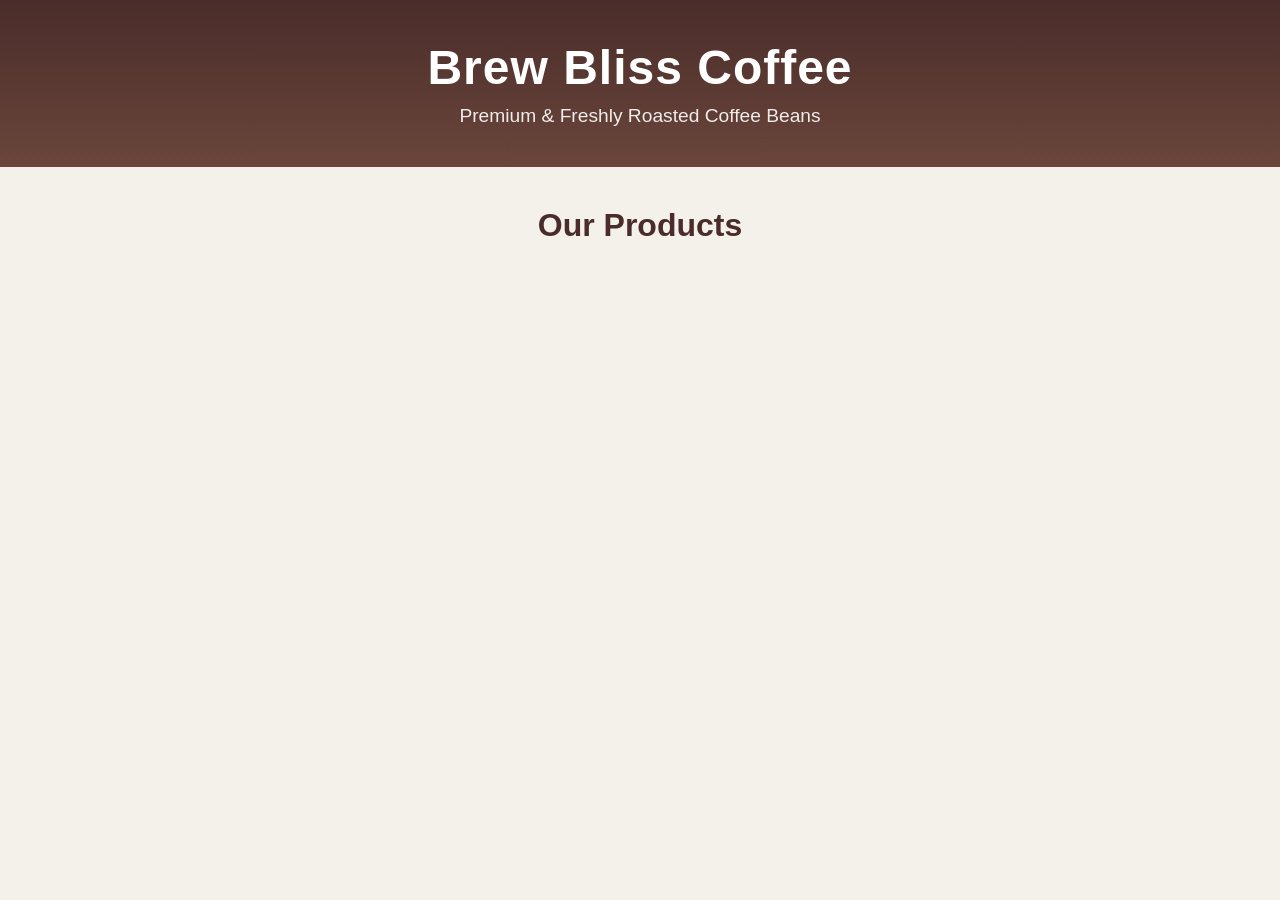
==== client/index.html @ fa4433f1 "Initial Commit" ====
<!DOCTYPE html>
<html lang="en">
<head>
    <meta charset="UTF-8">
    <meta name="viewport" content="width=device-width, initial-scale=1.0">
    <title>Brew Bliss Coffee</title>
    <link rel="stylesheet" href="styles.css">
</head>
<body>

<header>
    <h1>Brew Bliss Coffee</h1>
    <p>Premium & Freshly Roasted Coffee Beans</p>
</header>

<section class="products-section">
    <h2>Our Products</h2>
    <div id="product-list" class="product-list"></div>
</section>

<script src="app.js"></script>
</body>
</html>
---- client/styles.css ----
/* GLOBAL */
* {
    margin: 0;
    padding: 0;
    box-sizing: border-box;
}

body {
    font-family: "Poppins", sans-serif;
    background: #f4f1ea; /* coffee cream background */
    color: #4a2c2a; /* deep coffee brown */
    padding-bottom: 40px;
}

/* HEADER */
header {
    text-align: center;
    padding: 40px 20px;
    background: linear-gradient(to bottom, #4a2c2a, #6a463b);
    color: #fff;
}

header h1 {
    font-size: 3rem;
    margin-bottom: 10px;
    letter-spacing: 1px;
}

header p {
    font-size: 1.2rem;
    opacity: 0.9;
}

/* PRODUCTS */
.products-section {
    width: 90%;
    max-width: 1200px;
    margin: 40px auto;
}

.products-section h2 {
    font-size: 2rem;
    margin-bottom: 20px;
    text-align: center;
}

.product-list {
    display: grid;
    grid-template-columns: repeat(auto-fit, minmax(260px, 1fr));
    gap: 25px;
}

/* PRODUCT CARD */
.product-card {
    background: #fff;
    border-radius: 15px;
    padding: 15px;
    box-shadow: 0 6px 15px rgba(0,0,0,0.15);
    transition: 0.3s ease;
    overflow: hidden;
}

.product-card:hover {
    transform: translateY(-5px);
    box-shadow: 0 10px 18px rgba(0,0,0,0.22);
}

.product-card img {
    width: 100%;
    height: 220px;
    object-fit: cover;
    border-radius: 12px;
}

.product-card h3 {
    margin: 15px 0 10px;
    font-size: 1.3rem;
    color: #3c241e;
}

.product-card p {
    font-size: 0.95rem;
    line-height: 1.4;
    height: 45px;
    overflow: hidden;
    color: #6b4f4f;
}

.price {
    margin-top: 10px;
    font-size: 1.2rem;
    font-weight: bold;
    color: #4a2c2a;
}
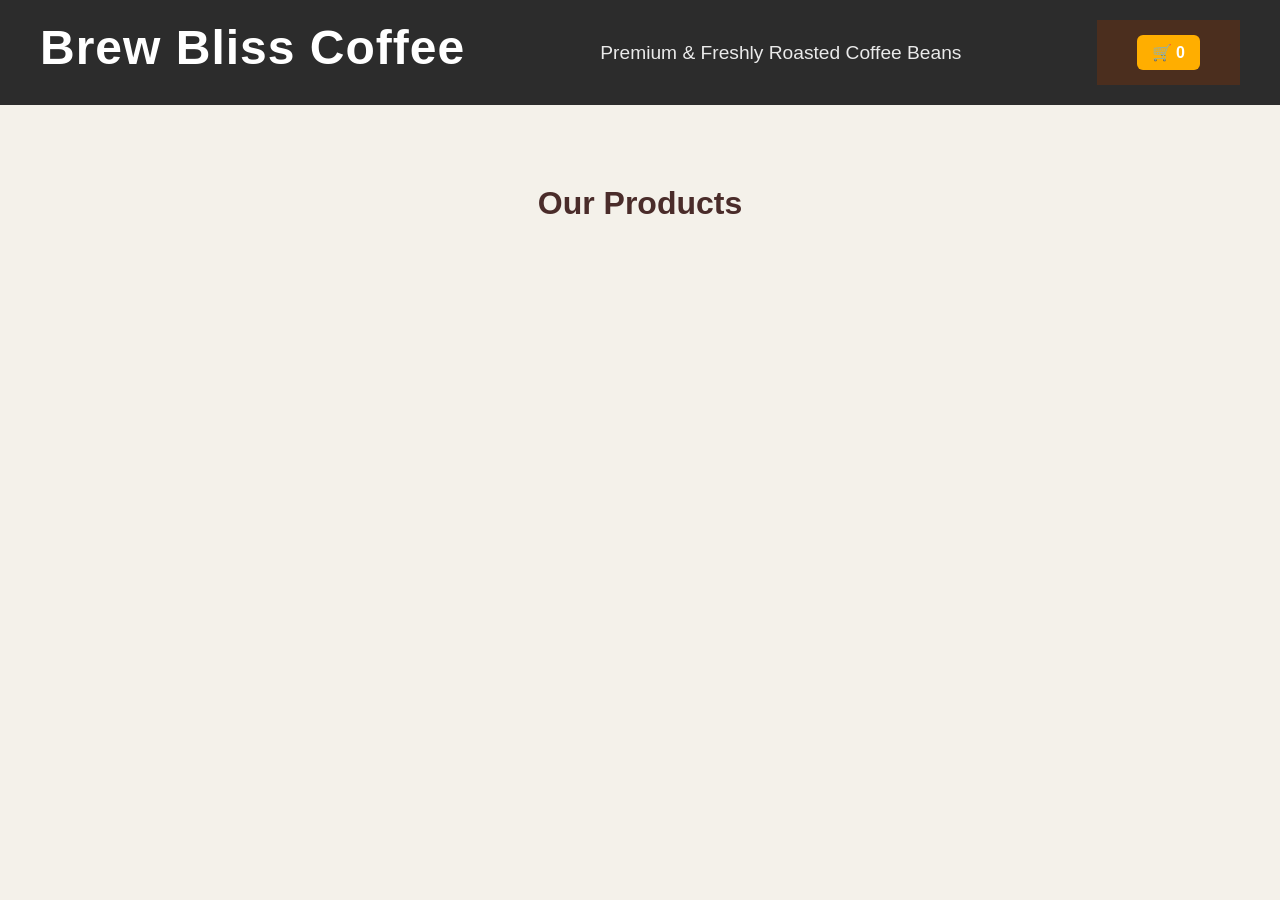
==== commit 47adcd65: "Initial Commit" ====
--- a/client/index.html
+++ b/client/index.html
@@ -8,9 +8,16 @@
 </head>
 <body>
 
-<header>
+<header class="main-header">
     <h1>Brew Bliss Coffee</h1>
     <p>Premium & Freshly Roasted Coffee Beans</p>
+    <nav>
+        <div class="cart-btn">
+            🛒 <span id="cartCount">0</span>
+        </div>
+    </nav>
+</header>
+
 </header>
 
 <section class="products-section">
@@ -18,6 +25,9 @@
     <div id="product-list" class="product-list"></div>
 </section>
 
+
+
+
 <script src="app.js"></script>
 </body>
 </html>
--- a/client/styles.css
+++ b/client/styles.css
@@ -91,4 +91,354 @@
     font-size: 1.2rem;
     font-weight: bold;
     color: #4a2c2a;
-}
+    text-align: center;
+}
+
+/* Landing Page */
+/* NAVBAR */
+nav {
+    display: flex;
+    justify-content: space-between;
+    align-items: center;
+    padding: 15px 40px;
+    background: #4b2e1e;
+    color: white;
+}
+
+.logo {
+    font-size: 28px;
+    font-weight: bold;
+    letter-spacing: 2px;
+}
+
+.nav-links {
+    list-style: none;
+    display: flex;
+    gap: 25px;
+}
+
+.nav-links a {
+    color: white;
+    text-decoration: none;
+    font-size: 18px;
+}
+
+/* SLIDESHOW */
+/* HERO SECTION */
+.hero {
+    width: 100%;
+    height: 500px;
+    position: relative;
+    overflow: hidden;
+    display: flex;
+    flex-direction: column;
+    justify-content: center;
+    align-items: center;
+    background: #111;
+    padding: 20px;
+}
+
+.hero-title {
+    font-size: 2.3rem;
+    color: #fff;
+    margin-bottom: 20px;
+    text-align: center;
+}
+
+/* SLIDESHOW */
+.slideshow-container {
+    position: relative;
+    width: 80%;
+    height: 350px;
+    border-radius: 20px;
+    overflow: hidden;
+    box-shadow: 0 4px 25px rgba(0,0,0,0.4);
+}
+
+.slide {
+    position: absolute;
+    width: 100%;
+    height: 100%;
+    background-size: cover;
+    background-position: center;
+    opacity: 0;
+    transition: opacity 1s ease-in-out;
+}
+
+.slide.active {
+    opacity: 1;
+}
+
+/* CTA BUTTON */
+.explore-btn {
+    margin-top: 20px;
+    padding: 12px 28px;
+    font-size: 1.2rem;
+    background: #c49b63;
+    color: #fff;
+    border: none;
+    outline: none;
+    border-radius: 30px;
+    cursor: pointer;
+    transition: 0.3s ease;
+}
+
+.explore-btn:hover {
+    background: #a27843;
+    transform: scale(1.05);
+}
+
+
+/* PRODUCT SECTION */
+.product-section {
+    padding: 40px;
+    text-align: center;
+}
+
+.product-list {
+    display: grid;
+    grid-template-columns: repeat(auto-fill, minmax(250px, 1fr));
+    gap: 25px;
+    margin-top: 25px;
+}
+
+.product-card {
+    background: white;
+    padding: 15px;
+    border-radius: 15px;
+    box-shadow: 0px 4px 10px rgba(0,0,0,0.1);
+}
+
+.product-card img {
+    width: 100%;
+    border-radius: 10px;
+}
+
+/* CONTACT */
+.contact-section {
+    padding: 40px;
+    text-align: center;
+}
+
+/* CONTACT FORM */
+.contact-form {
+    max-width: 500px;
+    margin: 20px auto;
+    padding: 25px;
+    background: white;
+    border-radius: 15px;
+    box-shadow: 0 4px 12px rgba(0,0,0,0.1);
+}
+
+.form-group {
+    margin-bottom: 15px;
+}
+
+.contact-form input,
+.contact-form textarea {
+    width: 100%;
+    padding: 12px;
+    border-radius: 8px;
+    border: 1px solid #ccc;
+    font-size: 16px;
+}
+
+.contact-form textarea {
+    height: 120px;
+    resize: none;
+}
+
+.submit-btn {
+    width: 100%;
+    padding: 12px;
+    background: #4b2e1e;
+    color: white;
+    font-size: 18px;
+    border: none;
+    border-radius: 8px;
+    cursor: pointer;
+}
+
+.submit-btn:hover {
+    background: #6a3f29;
+}
+
+.response-msg {
+    margin-top: 15px;
+    text-align: center;
+    font-size: 16px;
+}
+
+
+
+.team-section {
+    padding: 60px 20px;
+    background: #fff7f0;
+    text-align: center;
+}
+
+.team-title {
+    font-size: 32px;
+    margin-bottom: 40px;
+    color: #4b2e1e;
+}
+
+.team-container {
+    display: flex;
+    justify-content: center;
+    gap: 30px;
+    flex-wrap: wrap;
+}
+
+.team-card {
+    background: #ffffff;
+    padding: 25px;
+    border-radius: 18px;
+    width: 280px;
+    box-shadow: 0 6px 18px rgba(0,0,0,0.15);
+    transition: 0.3s ease;
+}
+
+.team-card:hover {
+    transform: translateY(-5px);
+}
+
+.team-card img {
+    width: 100%;
+    height: 220px;
+    object-fit: cover;
+    border-radius: 15px;
+    margin-bottom: 15px;
+}
+
+.team-card h3 {
+    font-size: 22px;
+    color: #4b2e1e;
+    margin-bottom: 5px;
+}
+
+.role {
+    font-weight: bold;
+    color: #8a5a3b;
+    margin-bottom: 10px;
+}
+
+.desc {
+    font-size: 15px;
+    color: #4a3b34;
+    margin-bottom: 10px;
+}
+
+.contact-info {
+    font-size: 14px;
+    color: #6a3f29;
+}
+
+
+/* Buy Button */
+.buy-btn {
+    margin-top: 10px;
+    padding: 10px 18px;
+    background: #c49b63;
+    color: #fff;
+    border: none;
+    cursor: pointer;
+    border-radius: 25px;
+    transition: 0.3s ease;
+}
+
+.buy-btn:hover {
+    background: #a27843;
+    transform: scale(1.05);
+}
+
+/* Header */
+.main-header {
+    background: #2c2c2c;
+    color: white;
+    padding: 20px 40px;
+    display: flex;
+    justify-content: space-between;
+    align-items: center;
+}
+
+.main-header .logo {
+    font-size: 28px;
+    font-weight: bold;
+}
+
+nav a {
+    margin-right: 20px;
+    color: #fff;
+    text-decoration: none;
+    font-size: 16px;
+}
+
+.cart-btn {
+    background: #ffae00;
+    padding: 8px 15px;
+    border-radius: 6px;
+    cursor: pointer;
+    font-weight: bold;
+}
+
+/* Product Section */
+.products-section {
+    padding: 40px;
+    text-align: center;
+}
+
+.product-list {
+    display: grid;
+    grid-template-columns: repeat(auto-fit, minmax(250px, 1fr));
+    gap: 25px;
+    margin-top: 20px;
+}
+
+.product-card {
+    background: #fff;
+    padding: 20px;
+    border-radius: 10px;
+    box-shadow: 0px 4px 8px rgba(0,0,0,0.15);
+    transition: 0.3s;
+}
+
+.product-card:hover {
+    transform: scale(1.03);
+}
+
+.product-card img {
+    width: 100%;
+    height: 180px;
+    object-fit: cover;
+    border-radius: 10px;
+}
+
+.product-buttons {
+    display: flex;
+    justify-content: space-between;
+    margin-top: 15px;
+}
+
+.add-cart {
+    background: #333;
+    color: white;
+    border: none;
+    padding: 10px 12px;
+    border-radius: 6px;
+    cursor: pointer;
+}
+
+.buy-now {
+    background: #ff6b00;
+    color: white;
+    border: none;
+    padding: 10px 12px;
+    border-radius: 6px;
+    cursor: pointer;
+}
+
+.buy-now:hover {
+    background: #e55f00;
+}
+
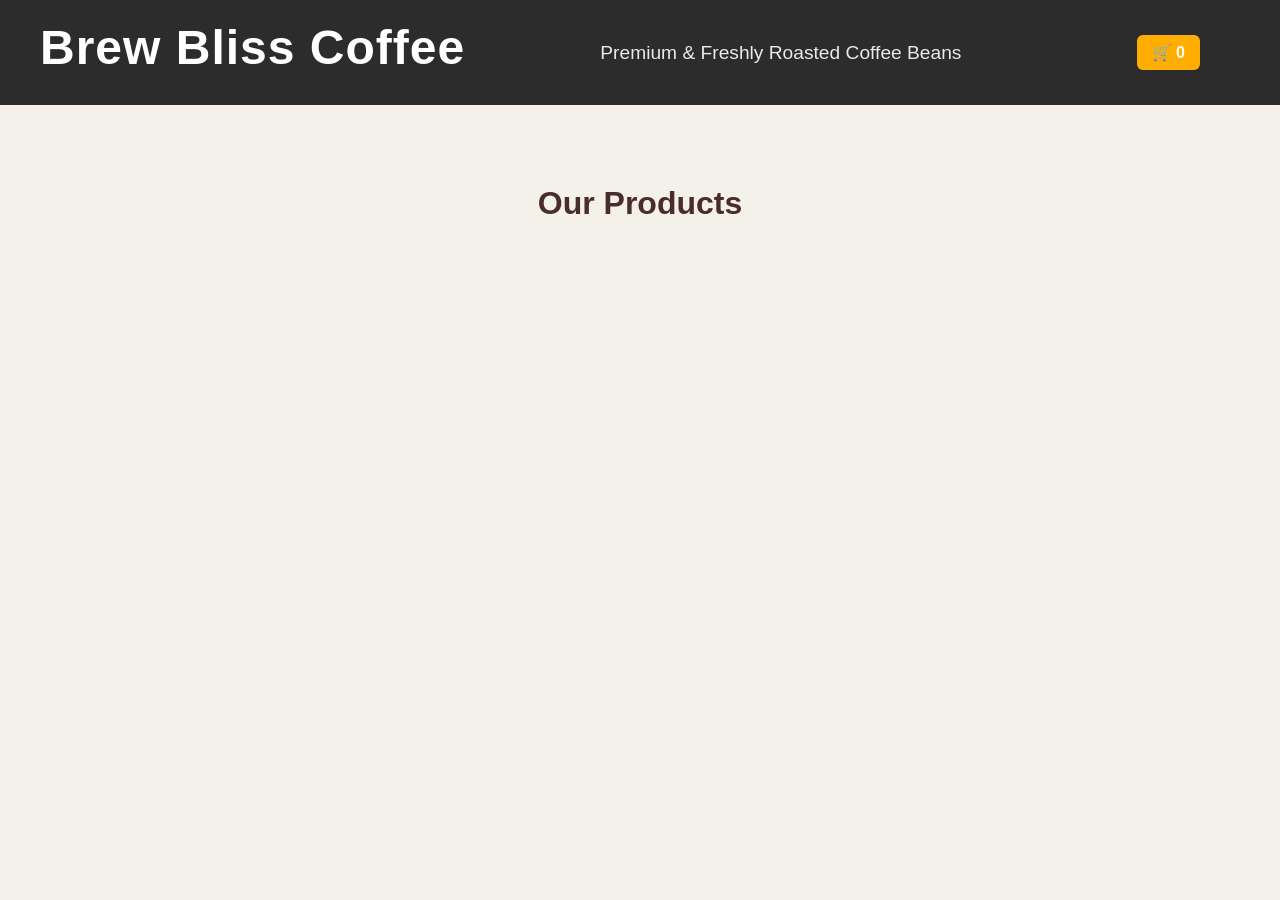
==== commit 39fa20f1: "Remove unecessary comments" ====
--- a/client/index.html
+++ b/client/index.html
@@ -27,6 +27,29 @@
 
 
 
+<!-- CART MODAL -->
+<div id="cartModal" class="modal">
+  <div class="modal-content">
+    <span id="closeCart" class="close">&times;</span>
+    <h2>Your Cart</h2>
+    <div id="cartItems"></div>
+  </div>
+</div>
+
+<!-- BUY NOW MODAL -->
+<div id="buyModal" class="modal">
+  <div class="modal-content">
+    <span id="closeBuy" class="close">&times;</span>
+
+    <h2 id="buyTitle"></h2>
+    <img id="buyImage" src="" width="160" style="border-radius:10px; margin:10px 0;">
+    <p id="buyDescription"></p>
+    <p style="font-size:1.2rem;"><b>₱<span id="buyPrice"></span></b></p>
+
+    <button id="confirmBuy" class="btn-primary">Confirm Purchase</button>
+  </div>
+</div>
+
 
 <script src="app.js"></script>
 </body>
--- a/client/styles.css
+++ b/client/styles.css
@@ -3,6 +3,7 @@
     margin: 0;
     padding: 0;
     box-sizing: border-box;
+    scroll-behavior: smooth;
 }
 
 body {
@@ -18,6 +19,9 @@
     padding: 40px 20px;
     background: linear-gradient(to bottom, #4a2c2a, #6a463b);
     color: #fff;
+    position: sticky;
+    top: 0;
+    z-index: 1000;
 }
 
 header h1 {
@@ -101,12 +105,11 @@
     justify-content: space-between;
     align-items: center;
     padding: 15px 40px;
-    background: #4b2e1e;
     color: white;
 }
 
 .logo {
-    font-size: 28px;
+    font-size: 30px;
     font-weight: bold;
     letter-spacing: 2px;
 }
@@ -120,7 +123,7 @@
 .nav-links a {
     color: white;
     text-decoration: none;
-    font-size: 18px;
+    font-size: 25px;
 }
 
 /* SLIDESHOW */
@@ -442,3 +445,105 @@
     background: #e55f00;
 }
 
+
+/* Modal Base */
+.modal {
+    display: none;
+    position: fixed;
+    top: 0;
+    left: 0;
+    width: 100%;
+    height: 100%;
+    background: rgba(0,0,0,0.6);
+    justify-content: center;
+    align-items: center;
+}
+
+.modal-content {
+    background: white;
+    width: 350px;
+    padding: 20px;
+    border-radius: 10px;
+    animation: fadeIn 0.3s ease;
+}
+
+@keyframes fadeIn {
+    from {transform: translateY(-20px); opacity: 0;}
+    to {transform: translateY(0); opacity: 1;}
+}
+
+.close {
+    float: right;
+    font-size: 25px;
+    cursor: pointer;
+}
+
+.buy-img {
+    width: 100%;
+    border-radius: 10px;
+    margin: 10px 0;
+}
+
+.buy-now-btn, .checkout-btn {
+    width: 100%;
+    padding: 12px;
+    background: #4A2C2A;
+    color: white;
+    border: none;
+    border-radius: 8px;
+    cursor: pointer;
+    margin-top: 15px;
+}
+
+
+/* Modal */
+.modal {
+  display: none;
+  position: fixed;
+  z-index: 9999;
+  left: 0;
+  top: 0;
+  width: 100%;
+  height: 100%;
+  background: rgba(0,0,0,0.6);
+  justify-content: center;
+  align-items: center;
+}
+
+.modal-content {
+  background: #fff;
+  padding: 20px;
+  width: 350px;
+  border-radius: 10px;
+  text-align: center;
+  animation: pop .2s ease;
+}
+
+@keyframes pop {
+  0% { transform: scale(0.7); opacity: 0; }
+  100% { transform: scale(1); opacity: 1; }
+}
+
+.close {
+  float: right;
+  font-size: 25px;
+  cursor: pointer;
+}
+
+.btn-primary {
+  background: #2a7bf6;
+  color: white;
+  padding: 10px 20px;
+  border-radius: 6px;
+  border: none;
+  cursor: pointer;
+  margin-top: 10px;
+}
+
+.cart-item {
+  background: #f3f3f3;
+  padding: 10px;
+  margin-bottom: 8px;
+  border-radius: 6px;
+  text-align: left;
+}
